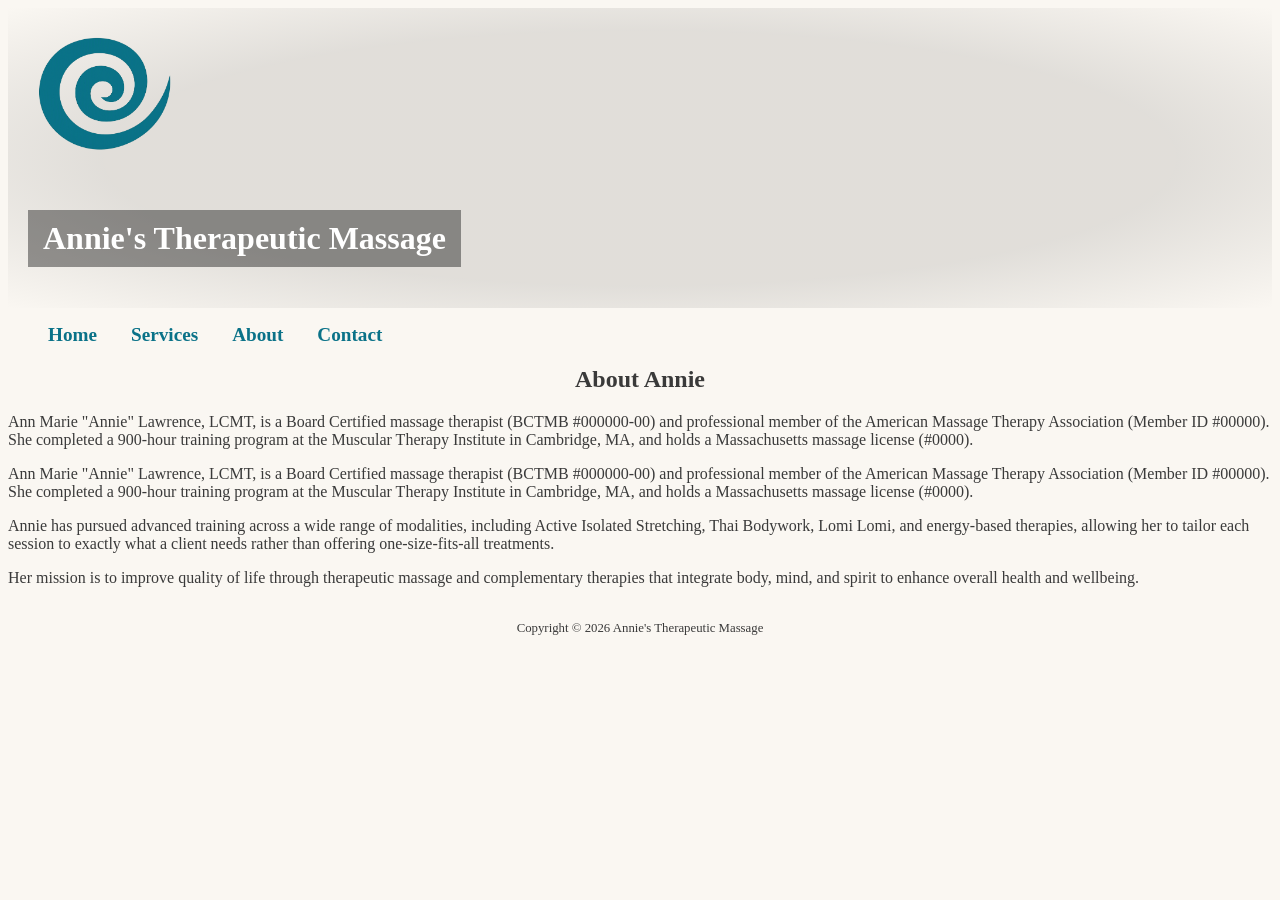
==== about.html @ a3e00880 "Add files via upload" ====
<!DOCTYPE html>
<html lang="en">
<head>
<title>Annie's Therapeutic Massage</title>
<meta charset="utf-8">
<meta name="viewport" content="width=device-width, initial-scale=1">
<link href="stylesheet/styles.css" rel="stylesheet">
</head>

<body>
<div id="wrapper">
  <header>
    <img src="images/logo.png" alt="Annie's Therapeutic Massage logo">
    <h1><a href="index.html">Annie's Therapeutic Massage</a></h1>
  </header>
  <nav>
    <ul>
    <li><a href="index.html">Home</a></li>
    <li><a href="services.html">Services</a></li>
    <li><a href="about.html">About</a></li> 
    <li><a href="contact.html">Contact</a></li>
    </ul>
  </nav>

  <main>
    <section>
      <h2>About Annie</h2>
        <p>
        Ann Marie "Annie" Lawrence, LCMT, is a Board Certified massage therapist (BCTMB #000000-00) and professional member of the American Massage Therapy Association (Member ID #00000). 
        She completed a 900-hour training program at the Muscular Therapy Institute in Cambridge, MA, and holds a Massachusetts massage license (#0000).
        </p>
        <p>
        Ann Marie "Annie" Lawrence, LCMT, is a Board Certified massage therapist (BCTMB #000000-00) and professional member of the American Massage Therapy Association (Member ID #00000). 
        She completed a 900-hour training program at the Muscular Therapy Institute in Cambridge, MA, and holds a Massachusetts massage license (#0000).
        </p>
        Annie has pursued advanced training across a wide range of modalities, including Active Isolated Stretching, Thai Bodywork, Lomi Lomi, and energy-based therapies, 
        allowing her to tailor each session to exactly what a client needs rather than offering one-size-fits-all treatments.
        <p>
        Her mission is to improve quality of life through therapeutic massage and complementary therapies that integrate body, mind, and spirit to enhance overall health and wellbeing.
        </p>
    </section>
  </main>

  <br>

  <footer>
  Copyright &copy; 2026 Annie's Therapeutic Massage
  </footer>
</div>
</body>
</html>
---- stylesheet/styles.css ----
body {
    background-color: #faf7f2;
    color: #3a3a3a;
    font-family: Georgia, "Times New Roman", serif;
}   

header {
    background: radial-gradient(ellipse, rgba(0,0,0,0.1) 60%, #faf7f2 100%), url(images/banner.jpg);
    background-size: cover;
    background-position: center;
    height: 300px;
    position: relative;
}

header h1 {
    position: absolute;
    bottom: 20px;
    left: 20px;
    color: white;
    font-size: 2em;
    background-color: rgba(0, 0, 0, 0.4);
    padding: 10px 15px;
}

header h1 a{
    color: white;
    text-decoration: none;
}

header img {
    position: absolute;
    top: 20px;
    left: 20px;
    width: 150px;
    height: auto;
}

nav ul {
    list-style-type: none;
}

nav li {
    display: inline;
    margin-right: 30px;
}

nav a {
    text-decoration: none;
    color: #0A7288;
    font-weight: bold;
    font-size: 1.2em;
}

nav a:hover {
    background-color: rgba(27, 107, 107, 0.15);
    padding: 5px 10px;
    border-radius: 4px;
}

main h2 {
    text-align: center;
}

caption {
    font-size: 1.5em;
    font-weight: bold;
    margin-bottom: 10px;
}

figcaption {
    text-align: center;
}

table {
    margin: 20px;
}

tbody td:hover {
    box-shadow: 0 2px 6px rgba(0, 0, 0, 0.3);
}

th, td {
    padding: 8px 16px;
    text-align: left;
}

footer {
    text-align: center;
    font-size: .8em;
}

.techniques {
    display: flex;
    flex-wrap: wrap;
    gap: 10px;
}

.techniques h2 {
    width: 100%;
}

.techniques img {
    width: 150px;
    height: auto;
}

.services-columns {
    display: flex;
    flex-wrap: wrap;
    gap: 20px;
}
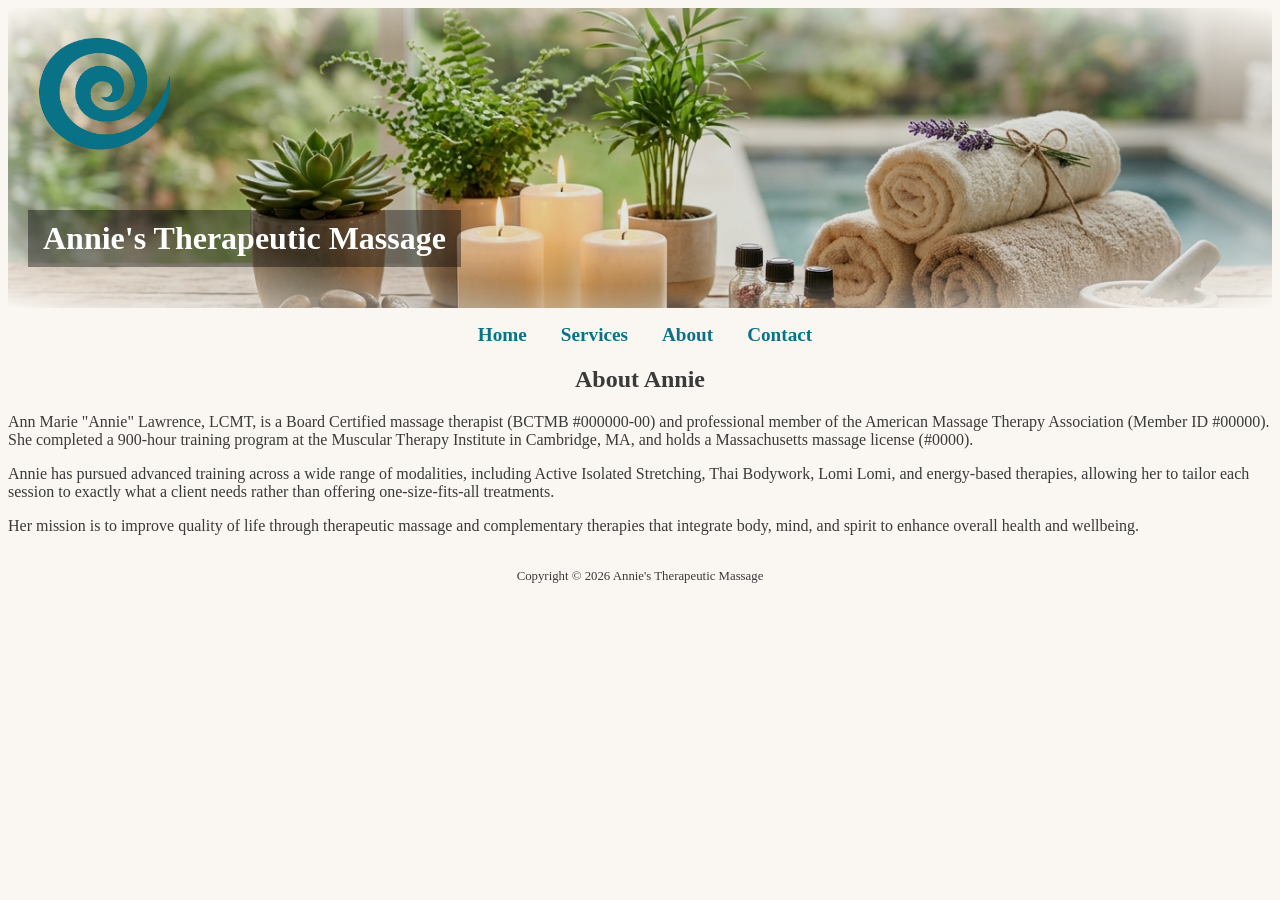
==== commit 1ec2f48b: "Add files via upload" ====
--- a/about.html
+++ b/about.html
@@ -1,7 +1,7 @@
 <!DOCTYPE html>
 <html lang="en">
 <head>
-<title>Annie's Therapeutic Massage</title>
+<title>Annie's Therapeutic Massage - About</title>
 <meta charset="utf-8">
 <meta name="viewport" content="width=device-width, initial-scale=1">
 <link href="stylesheet/styles.css" rel="stylesheet">
@@ -9,10 +9,14 @@
 
 <body>
 <div id="wrapper">
+
+  <!-- Banner, logo, title, linked back to the home page -->
   <header>
     <img src="images/logo.png" alt="Annie's Therapeutic Massage logo">
     <h1><a href="index.html">Annie's Therapeutic Massage</a></h1>
   </header>
+
+  <!-- Main navigation menu, same on every page -->
   <nav>
     <ul>
     <li><a href="index.html">Home</a></li>
@@ -22,6 +26,7 @@
     </ul>
   </nav>
 
+   <!-- Background, credentials, training, mission -->
   <main>
     <section>
       <h2>About Annie</h2>
@@ -30,11 +35,9 @@
         She completed a 900-hour training program at the Muscular Therapy Institute in Cambridge, MA, and holds a Massachusetts massage license (#0000).
         </p>
         <p>
-        Ann Marie "Annie" Lawrence, LCMT, is a Board Certified massage therapist (BCTMB #000000-00) and professional member of the American Massage Therapy Association (Member ID #00000). 
-        She completed a 900-hour training program at the Muscular Therapy Institute in Cambridge, MA, and holds a Massachusetts massage license (#0000).
-        </p>
         Annie has pursued advanced training across a wide range of modalities, including Active Isolated Stretching, Thai Bodywork, Lomi Lomi, and energy-based therapies, 
         allowing her to tailor each session to exactly what a client needs rather than offering one-size-fits-all treatments.
+        </p>
         <p>
         Her mission is to improve quality of life through therapeutic massage and complementary therapies that integrate body, mind, and spirit to enhance overall health and wellbeing.
         </p>
@@ -43,6 +46,7 @@
 
   <br>
 
+  <!-- Copyright footer -->
   <footer>
   Copyright &copy; 2026 Annie's Therapeutic Massage
   </footer>
--- a/stylesheet/styles.css
+++ b/stylesheet/styles.css
@@ -1,17 +1,20 @@
+/* Overall page styling: background color, text color, font */
 body {
     background-color: #faf7f2;
     color: #3a3a3a;
     font-family: Georgia, "Times New Roman", serif;
 }   
 
+/* Banner photo darkened slightly */
 header {
-    background: radial-gradient(ellipse, rgba(0,0,0,0.1) 60%, #faf7f2 100%), url(images/banner.jpg);
+    background: radial-gradient(ellipse, rgba(0,0,0,0.1) 60%, #faf7f2 100%), url(../images/banner.jpg);
     background-size: cover;
     background-position: center;
     height: 300px;
     position: relative;
 }
 
+/* Title text sitting on top of the banner  */
 header h1 {
     position: absolute;
     bottom: 20px;
@@ -22,11 +25,13 @@
     padding: 10px 15px;
 }
 
+/* Remove default blue underlined link */
 header h1 a{
     color: white;
     text-decoration: none;
 }
 
+/* Logo on top of banner */
 header img {
     position: absolute;
     top: 20px;
@@ -35,15 +40,23 @@
     height: auto;
 }
 
+/* Center the navigation menu */
+nav {
+    text-align: center;
+}
+
+/* Remove bullets from navigation menu */
 nav ul {
     list-style-type: none;
 }
 
+/* Inline navigation links instead of verticle */
 nav li {
     display: inline;
     margin-right: 30px;
 }
 
+/* Navigation menu appearance */
 nav a {
     text-decoration: none;
     color: #0A7288;
@@ -51,61 +64,94 @@
     font-size: 1.2em;
 }
 
+/* Smaller navigation menu on mobile devices */
+@media screen and (max-width: 500px) {
+    nav li {
+        margin-right: 10px;
+}
+nav a {
+    font-size: 1em;
+}
+}
+
+/* Navigation menu mouse-over effects */
 nav a:hover {
     background-color: rgba(27, 107, 107, 0.15);
     padding: 5px 10px;
     border-radius: 4px;
 }
 
+/* Center the main heading */
 main h2 {
     text-align: center;
 }
 
+/* Pricing text adjustments */
 caption {
     font-size: 1.5em;
     font-weight: bold;
     margin-bottom: 10px;
 }
 
+/* Center text under photos */
 figcaption {
     text-align: center;
 }
 
+/* Center pricing table */
 table {
-    margin: 20px;
+    margin: 20px auto;
 }
 
+/* Visual mouse-over effect on the pricing table */
 tbody td:hover {
     box-shadow: 0 2px 6px rgba(0, 0, 0, 0.3);
 }
 
+/* Space inside cells of the table */
 th, td {
     padding: 8px 16px;
     text-align: left;
 }
 
+/* Footer text centered and smaller */
 footer {
     text-align: center;
     font-size: .8em;
 }
 
+/* Arrange technique photos in a row allowing for auto-alignment for different screen sizes*/
 .techniques {
     display: flex;
     flex-wrap: wrap;
     gap: 10px;
+    justify-content: center;
 }
 
+/* Techniques on own row*/
 .techniques h2 {
     width: 100%;
 }
 
+/* Techniques photo sizing */
 .techniques img {
     width: 150px;
     height: auto;
 }
 
+/* Stack techniques and special offerings */
 .services-columns {
     display: flex;
-    flex-wrap: wrap;
+    flex-direction: column;
     gap: 20px;
+}
+
+/* Center special offers */
+.offerings p {
+    text-align: center;
+}
+
+/* Center contact details */
+.contact-info {
+    text-align: center;
 }
